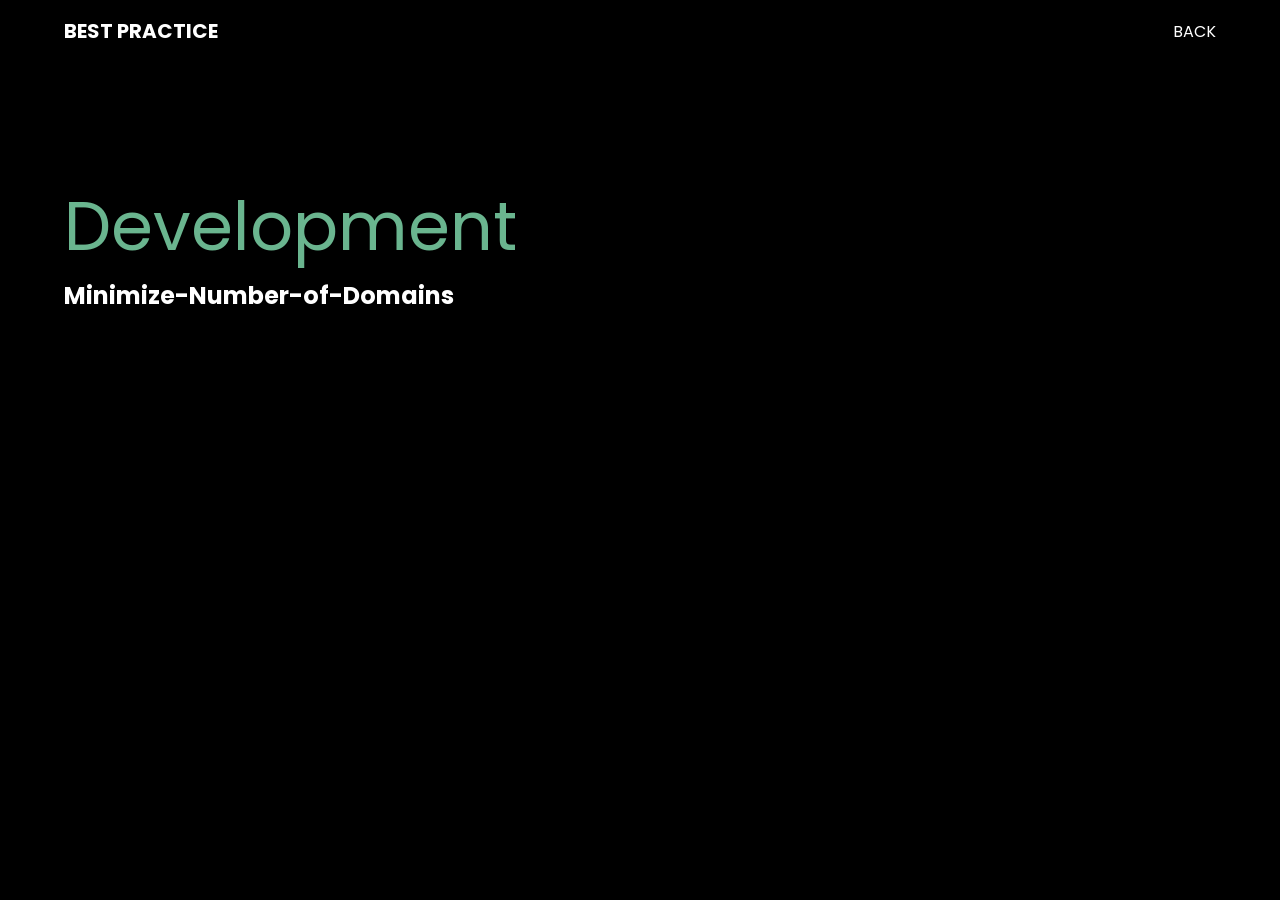
==== sections/bestpractices/development/minimize-number-of-domains.html @ 022d4674 "added files" ====
<!DOCTYPE html>
<html lang="en">
<head>
    <meta charset="UTF-8">
    <meta http-equiv="X-UA-Compatible" content="IE=edge">
    <meta name="viewport" content="width=device-width, initial-scale=1.0">
    <link rel="stylesheet" href="/main.css">
    <title>minimize-number-of-domains</title>
</head>
<body>
    <header>
        <h1 class="logo">Best Practice</h1>
        <input type="checkbox" class="nav-toggle" id="nav-toggle">
        <nav>
          <ul>
            <li> <a href="../../best_practices.htm">back</a></li>
          </ul>
        </nav>
        <label for="nav-toggle" class="nav-toggle-label">
          <span></span>
        </label>
      </header>
      
      <div class="section-one about" >
       
        <p class="header about-heading">
            <span style="color: #6AB58F;">Development</span>
            <h2>Minimize-Number-of-Domains</h2>
        </p>
        <p class="sub-para">
        </p>
        </div>
        
</body>
</html>
---- main.css ----
@import url('https://fonts.googleapis.com/css2?family=Poppins:wght@200;300;400;500;600;700;800&display=swap');
*,
*::before,
*::after {
  box-sizing: border-box;
  margin: 0;
}

img {
  display: block;
  width: 100%;
  max-width: 1500px;
}

body {
  background: #000;
  color: white;
  width: 95%;
  max-width: 1500px;
  margin: 0 auto;
  font-family: poppins;
}

section {
  margin: 5rem 2rem;
}
hr{
  height: .2em;
  border: none;
  color: #000;
  background-color: #000;
}

/* Navigation Styles */

header {
  background: black;
  text-align: center;
  position: fixed;
  top: 0;
  z-index: 1000;
  width: 95%;
  max-width: 1500px;
}

.logo {
  font-size: 1.25rem;
  margin: 1rem;
  text-transform: uppercase;
}

nav {
  position: absolute;
  top: 100%;
  left: 0;
  text-align: left;
  background: black;
  width: 100%;
  height: 100vh;
  margin-top: 1rem;
  display: none;
}

.nav-toggle {
  display: none;
}

.nav-toggle-label {
  position: absolute;
  top: 0;
  left: 0;
  margin-left: 1em;
  height: 100%;
  display: flex;
  align-items: center;
  cursor: pointer;
}

.nav-toggle-label span,
.nav-toggle-label span::before,
.nav-toggle-label span::after {
  display: block;
  background: white;
  height: 2px;
  width: 2em;
  border-radius: 2px;
  position: relative;
}

.nav-toggle-label span::before,
.nav-toggle-label span::after {
  content: '';
  position: absolute;
}

.nav-toggle-label span::before {
  bottom: 7px;
}

.nav-toggle-label span::after {
  top: 7px;
}

nav ul {
  margin: 0;
  padding: 0;
  list-style: none;
}

nav li {
  margin-bottom: 1.5em;
  margin-left: 1em;
}

nav a {
  color: white;
  text-decoration: none;
  text-transform: uppercase;
}

nav a:hover {
  color: #62AC8A;
}

.nav-toggle:checked ~ nav {
  display: block;
}

@media (min-width: 900px) {
  .nav-toggle-label {
    display: none;
  }
  
  header {
    display: flex;
    align-items: center;
    justify-content: space-between;
    padding: 0 1rem;
    background: black;
  }
  
  nav {
    all: unset;
    display: flex;
    justify-content: space-around;
    align-items: center;
    margin-right: 1em;
  }
  
  nav ul {
    display: flex;
    align-items: center;
    gap: 1rem;
  }
  
   nav li { 
    margin-bottom: 0;
    padding: 0;
  }
}

/* Section One */

.section-one {
  margin: 11rem 2rem 0;
}

.header {
  font-size: 4.5rem;
}

.section-one-paragraph {
  margin: 2rem 0;
  width: 70%;
  max-width: 500px;
  line-height: 1.5rem;
}


.learn-more-btn {
  background: white;
  padding: 10px 20px;
  border-radius: 50px;
  font-size: .8rem;
  text-decoration: none;
  color: black;
}

.learn-more-btn:hover {
  background: #62AC8A;
  color: white;
}

/* Section Two */

/* Section Three */

.section-three h3 {
  margin: 0 auto;
  width: 80%;
  max-width: 700px;
  font-size: 2.5rem;
  font-weight: 600;
  text-align: center;
}

/* Section Four */

.flex-group {
  display: flex;
  /* justify-content: ; */
  align-items: center;
  gap: 3rem;
}

.section-four{
  margin-top: 3rem;
}
.section-four p {
  margin-bottom: 2rem;
}

.section-four-btn {
  margin-bottom: rem;
}

/* Section Five */

.section-five-flex-group {
  flex-direction: row-reverse;
}

.section-five p {
  margin-bottom: 2rem;
}

/* Section Six */

.section-six p {
  margin-bottom: 2rem;
}

/* Flex Group Mobile */

@media (max-width: 800px) {
  .flex-group {
    flex-direction: column;
  }
}

/* Section Seven */
.section-seven{
  text-align: center;
}
.section-seven h3 {
  margin: 0 auto;
  width: 80%;
  max-width: 700px;
  font-size: 2.5rem;
  font-weight: 600;
  text-align: center;
}

.section-seven-btn {
  margin: 2rem auto;
  display: flex;
  justify-content: center;
  width: 7.5rem;
}

/* Section Eight */

.section-eight h4 {
  margin: 1rem 0;
  font-size: 1.25rem;
}

.section-eight p {
  line-height: 1.5rem;
}

/* .section-eight img {
  
} */

.flex-group-eight {
  display: flex;
  gap: 2rem;
}

@media (max-width: 800px) {
  .flex-group-eight {
    flex-direction: column;
  }
}

/* Section Nine */

.section-nine {
  margin-top: 15rem;
}

.logo-container {
  display: flex;
  gap: 1rem;
  justify-content: space-evenly;
  width: 70%;
  max-width: 700px;
  margin: 0 auto;
}

.section-nine svg {
  fill: white;
  height: 50px;
  cursor: pointer;
  transition: ease-in-out 250ms;
}

.section-nine svg:hover {
  transform: translateY(-10px);
  fill: #62AC8A;
}


/* Section Ten */

.section-ten h3 {
  margin: 15rem auto 2rem;
  width: 80%;
  max-width: 700px;
  font-size: 2.5rem;
  font-weight: 600;
  text-align: center;
}

.section-ten-btn {
  text-align: center;
  display: flex;  
  justify-content: center;
  margin: 0 auto;
  width: 7.5rem;
}


form.responsive_one_line {
    position: relative;
    width: 80%;
    max-width: 1000px;
}
form.responsive_one_line, form.responsive_one_line * {
    height: 50px;
    padding: 0;
    border: 0;
    outline: 0;
    margin: 0;
}
form.responsive_one_line label {
    display: none;
}
form.responsive_one_line input, form.responsive_one_line button {
    font-size: 15px !important;
    width: 100%;
    font-weight: 700;
    background: #fff;
    padding: 0 120px 0 0;
}
form.responsive_one_line button {
    cursor: pointer;
    /* position: absolute;
    right: 0;
    bottom: 0; */
    /* width: 200px; */
    color: #fff;
    text-transform: uppercase;
    text-align: center;
    border-radius: 0 0 0 0;
    padding: 0 0;
    background: #62AC8A no-repeat center center;
}



form.responsive_one_line.border_radius_top_left input, form.responsive_one_line.border_radius_left input, form.responsive_one_line.border_radius_top input, form.responsive_one_line.border_radius input {
    -moz-border-radius-topleft: 0;
    -webkit-border-top-left-radius: 0;
    border-top-left-radius: 0;
}
form.responsive_one_line.border_radius_top_right input, form.responsive_one_line.border_radius_top_right button, form.responsive_one_line.border_radius_right input, form.responsive_one_line.border_radius_right button, form.responsive_one_line.border_radius_top input, form.responsive_one_line.border_radius_top button, form.responsive_one_line.border_radius input, form.responsive_one_line.border_radius button {
    -moz-border-radius-topright: 0;
    -webkit-border-top-right-radius: 0;
    border-top-right-radius: 0;
}
form.responsive_one_line.border_radius_bottom_right input, form.responsive_one_line.border_radius_bottom_right button, form.responsive_one_line.border_radius_right input, form.responsive_one_line.border_radius_right button, form.responsive_one_line.border_radius_bottom input, form.responsive_one_line.border_radius_bottom button, form.responsive_one_line.border_radius input, form.responsive_one_line.border_radius button {
    -moz-border-radius-bottomright: 0;
    -webkit-border-bottom-right-radius: 0;
    border-bottom-right-radius: 0;
}
form.responsive_one_line.border_radius_bottom_left input, form.responsive_one_line.border_radius_left input, form.responsive_one_line.border_radius_bottom input, form.responsive_one_line.border_radius input {
    -moz-border-radius-bottomleft: 0;
    -webkit-border-bottom-left-radius: 0;
    border-bottom-left-radius: 0;
}

/* About */
.about-heading{
  font-size: 4.2em;
}
.about-paragraph-left {
  font-weight: 500;
  font-size: 1.3rem;
  
}
.about-paragraph-right
 {
  font-weight: 300;
  background: #000;
  color: #E1DFE0;
  margin: 2rem,0;
  padding: 2rem;
  font-size: 1rem;
  width: 90%;
  max-width: 700px; 
}

/* Best Practices */
.container h1{
  margin-bottom: .5em;
  color: #6AB58F;
}
.container ul{
  column-count: 2;
  column-gap: 2rem;
  background-color: #E1DFE0;
  padding-top: 1em;
  padding-bottom: 1em;
  /* padding-left: 1em; */
  
}
@media screen and (max-width: 768px) {
  .container ul {
    column-count: 1;
    column-gap: 5rem;
  }
}
.container {
    position: relative;
    margin-top: 3rem ;
}

@media screen and (min-width: 35.5em) {
    .container {
        max-width: 30.5em;
    }
}

@media screen and (min-width: 48em) {
    .container {
        max-width: 43em;
    }
}

@media screen and (min-width: 64em) {
    .container {
        max-width: 59em;
    }
}

@media screen and (min-width: 80em) {
    .container {
        max-width: 75em;
    }
}
.box {
  position: relative;
  padding: 40px;
}
@media screen and (max-width: 48em) {
  .box {
      padding: 20px;
  }
}
.container a,
.container a:visited,
.container a:focus {
  color: black;
  font-weight: 500;
    text-decoration: none;
}

.container a:hover {
    color:#62AC8A;
    text-decoration: underline;
}

.clear {
    clear: both;
}
.card {
  color: #000;
  margin-bottom: 40px;
}

.card ul{
  color: #000;
  margin-bottom: 4rem;
  line-height: 2em;
}

/* Blog */
.main {
  width: 100%;
  min-height: 100vh;
  padding-bottom: 2rem;
  overflow: hidden;
  background-color: whitesmoke;
}

.blog {
  max-width: 80rem;
  height: 100%;
  overflow: hidden;
  margin: 0 auto;
  display: flex;
  flex-flow: column;
  align-items: center;
  padding: 3rem 0;
}

.blog .deco {
  height: 3rem;
  width: 23rem;
  filter: brightness(120%);
}

.flex-container {
  display: grid;
  justify-content: center;
  gap: 2rem;
  margin-top: 3rem;
  width: 100%;
}
.cards-container {
  padding: 2rem;
}

.card-box {
  display: flex;
  flex-flow: column;
  width: 66.3rem;
  /* background-color: #E1DEE2; */
  font-size: 0.92rem;
  box-shadow: 0px 3px 4px rgb(185, 184, 184);
}

.card-img {
  height: 20rem;
}

.card-data,
.card-title,
.card-description {
  padding: 0 1.5rem;
}

.card-data {
  padding-top: 2rem;
  padding-bottom: 1.3rem;
  width: 100%;
  font-size: 1rem;
}

.card-data p {
  display: inline-block;
  color: #6AB58F;
}

.text-right {
  margin-left: 9.4rem;
  margin-right: 1rem;
}

.autor {
  font-weight: bold;
}

.card-title {
  display: block;
  margin: 0;
  margin-bottom: 1.3rem;
  font-size: 1.5em;
  font-weight: bold;
}


.card-description {
  font-size: 1.15rem;
  line-height: 1.7rem;
  padding-bottom: 2rem;
}

@media all and (max-width: 1200px) {
  .card-box {
    width: 30rem;
  }

  .blog{
    padding: 1%;
  }

  .card-data {
    display: flex;
    justify-content: space-between;
  }

  .text-right {
    margin: 0;
  }

  .card-img {
    height: 20rem;
  }
}

@media all and (max-width: 1000px) {
  .flex-container {
    flex-flow: column;
    justify-content: center;
    align-items: center;
    width: 80%;
  }

  .card-box {
    width: 100%;
  }

  .card-img {
    height: 27rem;
  }
}

@media all and (max-width: 550px) {
  .card-img {
    height: 20rem;
  }

  .data-text {
    font-size: 0.85rem;
  }

  .card-title {
    font-size: 1.2rem;
  }

  .card-description {
    font-size: 1rem;
  }
}

.flex-container a{
  color: #E1DFE1;
  text-decoration: none;
}
.flex-container a:hover{
  text-decoration: underline;
  color: #6AB58F;
}

/* design */

.sub-para{
  /* color: black;  */
  /* padding: 1em; */
  margin-top: .5em;
  font-weight: 500;
  /* background-color: #E1DFE1; */
  color: #E1DFE1;
}
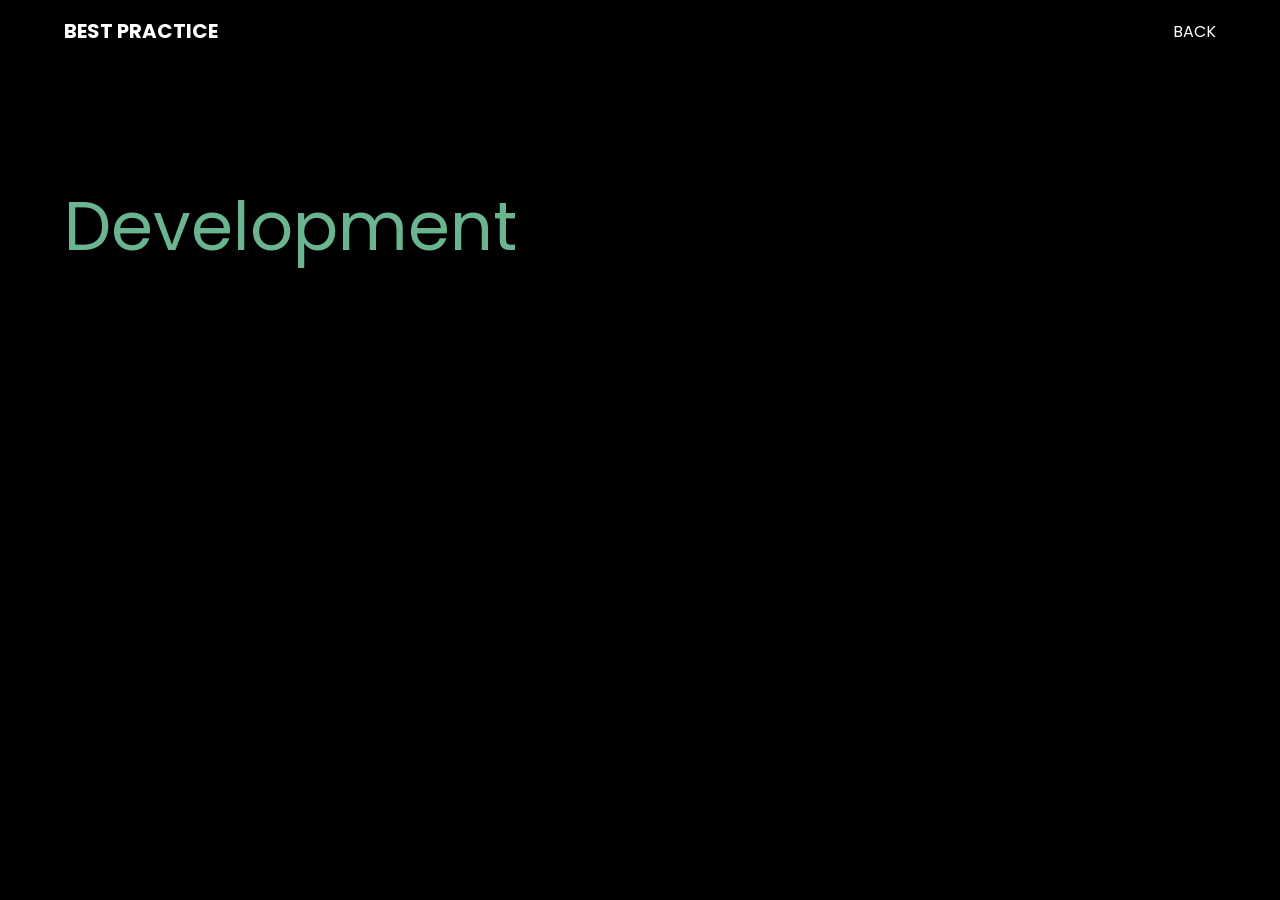
==== commit 2be6cd35: "fixed routing" ====
--- a/sections/bestpractices/development/minimize-number-of-domains.html
+++ b/sections/bestpractices/development/minimize-number-of-domains.html
@@ -5,7 +5,7 @@
     <meta http-equiv="X-UA-Compatible" content="IE=edge">
     <meta name="viewport" content="width=device-width, initial-scale=1.0">
     <link rel="stylesheet" href="/main.css">
-    <title>minimize-number-of-domains</title>
+    <title></title>
 </head>
 <body>
     <header>
@@ -25,7 +25,7 @@
        
         <p class="header about-heading">
             <span style="color: #6AB58F;">Development</span>
-            <h2>Minimize-Number-of-Domains</h2>
+            <h2></h2>
         </p>
         <p class="sub-para">
         </p>
--- a/main.css
+++ b/main.css
@@ -377,7 +377,10 @@
     padding: 0 0;
     background: #62AC8A no-repeat center center;
 }
-
+form.responsive_one_line button a{
+  color: #fff;
+  text-decoration: double;
+}
 
 
 form.responsive_one_line.border_radius_top_left input, form.responsive_one_line.border_radius_left input, form.responsive_one_line.border_radius_top input, form.responsive_one_line.border_radius input {
